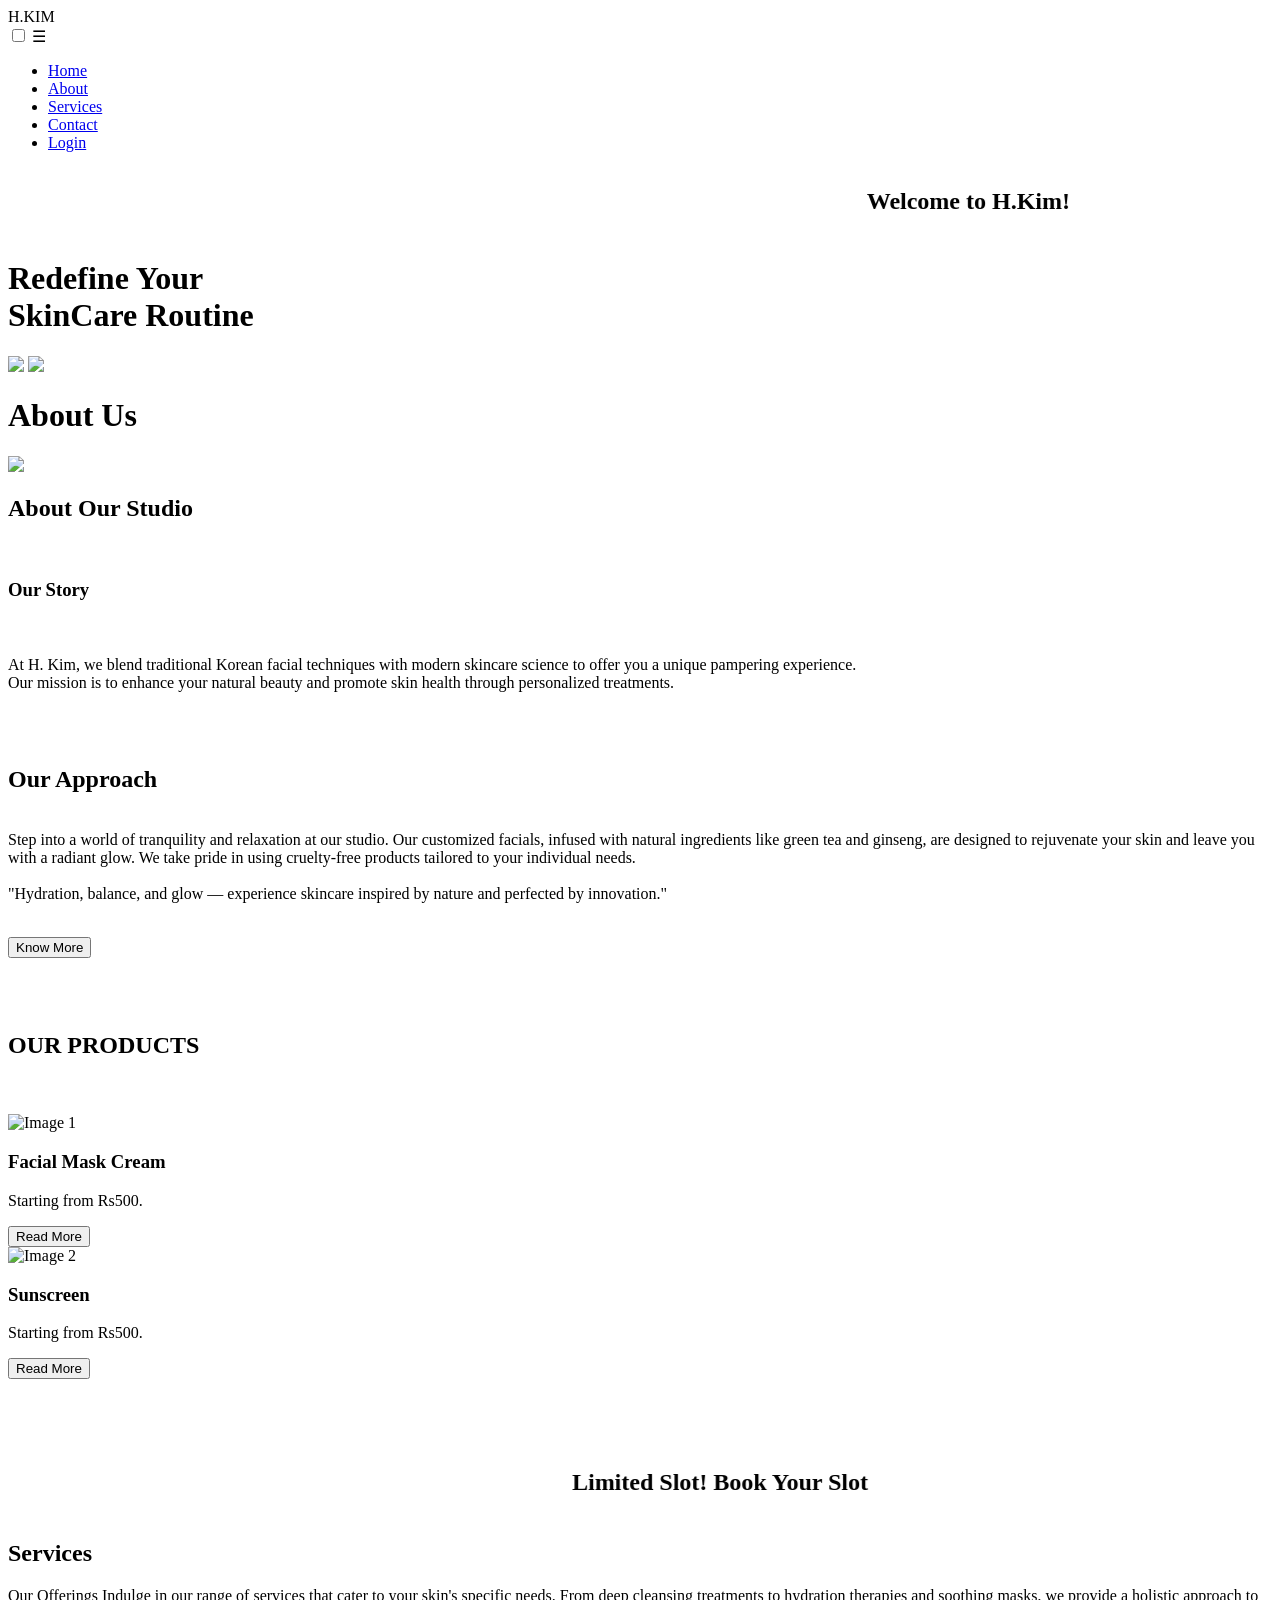
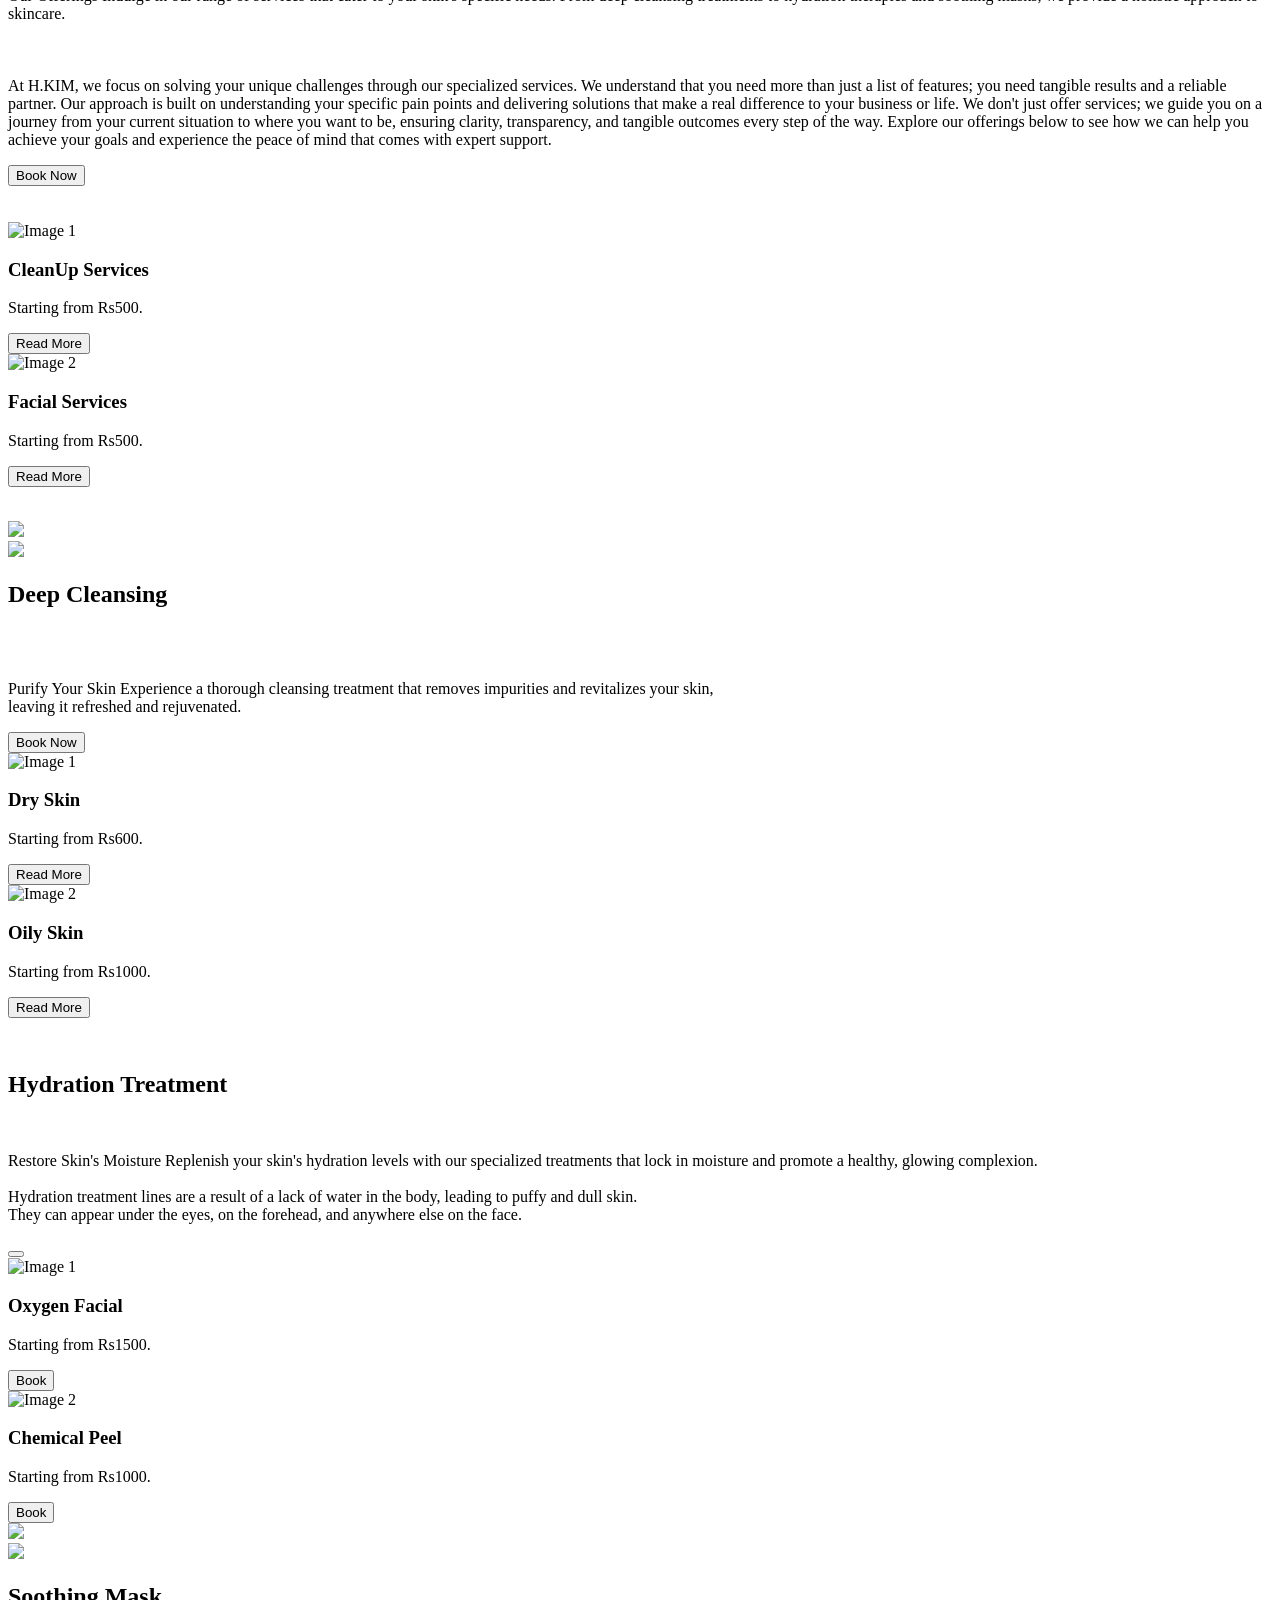
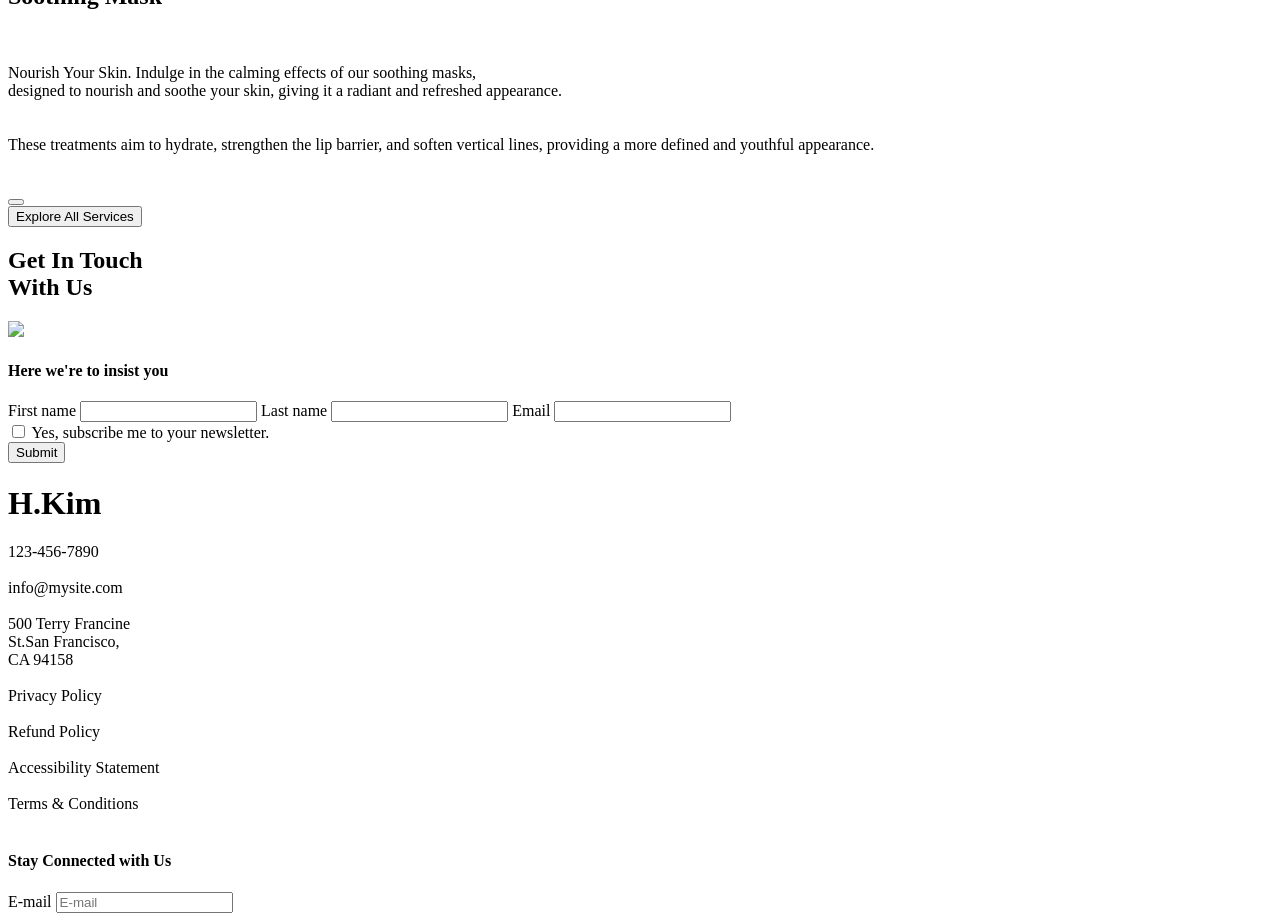
==== project.html @ 7540d5bc "Create project.html" ====
<!DOCTYPE html>
<html lang="en">

<head>
    <meta charset="UTF-8">
    <meta name="viewport" content="width=device-width, initial-scale=1.0">
    <title>Document</title>
    <link rel="stylesheet" href="project.css">
    <link rel="stylesheet" href="https://cdnjs.cloudflare.com/ajax/libs/font-awesome/7.0.1/css/all.min.css">
</head>
<body>
    <!-- navbar -->
    <nav class="navbar">
  <div class="logo">H.KIM</div>

  <input type="checkbox" id="menu-toggle">
  <label for="menu-toggle" class="menu-icon">&#9776;</label>
   <div class="list">
  <ul class="menu">
    <li><a href="project.html">Home</a></li>
    <li><a href="#About">About</a></li>
    <li><a href="#Serv">Services</a></li>
    <li><a href="#Contact Us">Contact</a></li>
        <li><a href="projecttt.html">Login</a></li>

    
  </ul></div>
</nav>
    <div class="wel">
        <marquee behavior="alternate" scrollamount="10">
            <h2>Welcome to H.Kim!</h2>
        </marquee>
    </div>

    <div class="second">
        <h1><b>Redefine Your <br>SkinCare Routine <i class="fa-solid fa-heart fa-beat"></i></b> </h1>
    </div>
    <!-- first page two images using display flex -->
    <div class="image">
        <img src="https://static.wixstatic.com/media/88aac0_39a3f8bd5f514aa9a184b40e3ea5d0ec~mv2.png" class="stat1">
        <img src="https://static.wixstatic.com/media/88aac0_979ce8e6ba2940b0a283a4abbe4a522d~mv2.png" class="stat2">
    </div>
     <!-- first page  two images using display flex -->
     <!-- ABOUT US -->
    <div class="head">
        <h1>About Us</h1>
    </div>
    <div class="third">
        <div id="About"></div>
        <img src="https://static.wixstatic.com/media/88aac0_6f1e1a61ea214df19c73bde86d843956~mv2.png" class="stat3">
        <div class="para">
            <h2> <b>About Our Studio</b></h2><br>
            <h3>Our Story</h3><br><br>
            At H. Kim, we blend traditional Korean facial techniques with modern skincare science to offer you a unique
            pampering experience. <br>Our mission is to enhance your natural beauty and promote skin health through
            personalized treatments.<br><br><br><br>

            <h2>Our Approach</h2><br>
            Step into a world of tranquility and relaxation at our studio.  Our customized facials, infused with natural
            ingredients like green tea and ginseng, are designed to rejuvenate your skin and leave you with a radiant
            glow.
            We take pride in using cruelty-free products tailored to your individual needs.<br><br>
            "Hydration, balance, and glow — experience skincare inspired by nature and perfected by innovation."<br><br>
            </p>
            <div class="hut">
                <button>Know More</button><BR><BR><br><br>
                    <H2>OUR PRODUCTS</H2><BR><BR>

                         <div class="card-container">
    <div class="card">
        <img src="https://encrypted-tbn0.gstatic.com/images?q=tbn:ANd9GcQWG5WYwrhsTmao5rW3LIJkfdyuBlHPRQJwvQ&s" height="270px" alt="Image 1">
        <h3>Facial Mask Cream</h3>
        <p>Starting from Rs500.</p>
        <button>Read More</button>
    </div>

    <div class="card">
        <img src="https://encrypted-tbn0.gstatic.com/images?q=tbn:ANd9GcT1goThkHo0i1daTB5hjZ2QINZlLwFoL63pDg&s"  alt="Image 2">
        <h3>Sunscreen</h3>
        <p>Starting from Rs500.</p>
        <button>Read More</button>
    </div>
</div>

            </p>
        </div><br>

            </div>
        </div>
    </div><br><br>
    <!-- ABOUT US FINISH -->
    <div class="font">
        <marquee behavior="alternate" scrollamount="20">
            <h2>Limited Slot! Book Your Slot <i class="fa-solid fa-heart fa-beat"></i></h2>
        </marquee>
    </div>


    <div class="con">
        <div class="serv">
            <DIV ID="Serv"></DIV>
            <h2 class="vice"><b>Services</b></h2>
            <p>Our Offerings
                Indulge in our range of services that cater to your skin's specific needs. From deep cleansing
                treatments to
                hydration therapies and soothing masks, we provide a holistic approach to skincare.<br><br><BR><BR>


                At H.KIM, we focus on solving your unique challenges through our specialized services. We understand that you need more than just a list of features; you need tangible results and a reliable partner. Our approach is built on understanding your specific pain points and delivering solutions that make a real difference to your business or life. We don't just offer services; we guide you on a journey from your current situation to where you want to be, ensuring clarity, transparency, and tangible outcomes every step of the way. Explore our offerings below to see how we can help you achieve your goals and experience the peace of mind that comes with expert support. 
            <div class="hut2">
                <button>Book Now</button>
            </div><br><br>


            <div class="card-container">
    <div class="card">
        <img src="https://encrypted-tbn0.gstatic.com/images?q=tbn:ANd9GcRZLOktA2puFK-66aZfbL8rGpQpuT9UOBEKHQ&s" height="270px" alt="Image 1">
        <h3>CleanUp Services</h3>
        <p>Starting from Rs500.</p>
        <button>Read More</button>
    </div>

    <div class="card">
        <img src="https://b1019879.smushcdn.com/1019879/wp-content/uploads/2021/12/bella-Aesthetician-facials.jpg?lossy=1&strip=1&webp=1"  alt="Image 2">
        <h3>Facial Services</h3>
        <p>Starting from Rs500.</p>
        <button>Read More</button>
    </div>
</div>
            </p>
        </div><br>
        <img src="https://imgcdn.stablediffusionweb.com/2024/8/28/2afd1731-79ad-414f-a48a-ae4b1ea89bc4.jpg" class="web">
    </div>
    <div class="cont4">
        <img src="https://static.wixstatic.com/media/88aac0_b18232ddbd6e41178c6df3d417ce9be0~mv2.png" height="1350" class="stat6">
        <div class="deep">
            <h2>Deep Cleansing</h2><br><br>
            <p>Purify Your Skin
                Experience a thorough cleansing treatment that removes impurities and revitalizes your skin,<br> leaving it
                refreshed and rejuvenated.</p>
            <div class="hut3">
                <button>Book Now</button>
                <div class="card-container">
    <div class="card">
        <img src="https://www.datocms-assets.com/118532/1718644641-dry-skin-media.jpg?auto=format,compress&w=1438" height="170px" alt="Image 1">
        <h3>Dry Skin</h3>
        <p>Starting from Rs600.</p>
        <button>Read More</button>
    </div>

    <div class="card">
        <img src="https://www.shutterstock.com/image-photo/asian-young-girl-oily-skin-600nw-2490216305.jpg" height="170px" alt="Image 2">
        <h3>Oily Skin</h3>
        <p>Starting from Rs1000.</p>
        <button>Read More</button>
    </div>
</div>
               
            </p>
        </div><br>
            </div>
        </div>
    </div>
    <div class="cont5">
        <div class="hydra">
            <h2>Hydration Treatment</h2><br>
            <p>
                Restore Skin's Moisture

                Replenish your skin's hydration levels with our specialized treatments that lock in moisture and promote
                a
                healthy, glowing complexion.<br><br>
                 Hydration treatment lines are a result of a lack of water in the body, leading to puffy and dull skin.<br> They can appear under the eyes, on the forehead, and anywhere else on the face.<br> 
             </p>
            <div class="hut4">
                <button><i class="fa-solid fa-thumbs-up fa-bounce"></i></button>

                 <div class="card-container">
    <div class="card">
        <img src="https://encrypted-tbn0.gstatic.com/images?q=tbn:ANd9GcQxRi_k6Ahi5q42WTlrqux9uE9CCl_Xo0ejXg&s" height="100px" alt="Image 1">
        <h3>Oxygen Facial</h3>
        <p>Starting from Rs1500.</p>
        <button> Book</button>
    </div>

    <div class="card">
        <img src="https://encrypted-tbn0.gstatic.com/images?q=tbn:ANd9GcT_L-AyO-dftvKgF7fFaPNAt3Jl2494NLClnA&s" height="100px" alt="Image 2">
        <h3>Chemical Peel</h3>
        <p>Starting from Rs1000.</p>
        <button> Book</button>
    </div>
</div>
            </div>
        </div>
        <img src="https://static.wixstatic.com/media/88aac0_9f73400779fd4ef4b7a3026a9c524b9e~mv2.png" class="green">
    </div>
    <div class="cont6">
        <img src="https://static.wixstatic.com/media/88aac0_6803c42aac3e4507950a4fb2f36fbe1b~mv2.png" class="gin">
        <div class="mask">
            <h2>Soothing Mask</h2><br>
            <p>Nourish Your Skin.

                Indulge in the calming effects of our soothing masks,<br> designed to nourish and soothe your skin,
                giving
                it a radiant and refreshed appearance.<br><br><br>
               These treatments aim to hydrate, strengthen the lip barrier, and soften vertical lines, providing a more defined and youthful appearance. </p><br>
            <div class="hut5">
                <button><i class="fa-solid fa-thumbs-up fa-bounce"></i></button>
            </div>
        </div>
    </div>
    <div class="swa">
        <button>Explore All Services</button>
    </div>
    <div class="data">
        <div class="bx1">
            <h2>Get In Touch <br>With Us <i class="fa-solid fa-heart fa-bounce"></i></h2>
        </div>
        <img src="https://static.wixstatic.com/media/88aac0_477f349a5b2c436ca56acd46ba714281~mv2.png" class="get">

        <div class="form-container">
            <div id="Login"></div>
            <form>
                <h4>Here we're to insist you</h4>
                <label>First name</label>
                <input type="text" />

                <label>Last name</label>
                <input type="text" />

                <label>Email</label>
                <input type="email" />

                <div class="checkbox-row">
                    <input type="checkbox" id="subscribe">
                    <label for="subscribe">Yes, subscribe me to your newsletter.</label>
                </div>
                <div class="sub">
                    <button>Submit</button>
                </div>
            </form>
        </div>

    </div>
    </div>
    <!-- FOOTER -->
    <div id="Contact Us"></div>


    <div class="footer">
        <div class="kim">
            <h1>H.Kim</h1>
        </div>
        <div id="no">
            123-456-7890<br><br>
            info@mysite.com<br><br>
            500 Terry Francine <br>St.San Francisco, <br>CA 94158<br><br>
        </div>
        <div id="no1">
            Privacy Policy<br><br>
            Refund Policy<br><br>
            Accessibility Statement<br><br>
            Terms & Conditions<br><br>


        </div>
        <div id="no2">
            <h4>Stay Connected with Us</h4>
            <lable for="text1">E-mail</lable>
            <input type="text" placeholder="E-mail">
        </div>
    </div>
    <div class="icon">
        <i class="fa-brands fa-facebook"></i>
        <i class="fa-brands fa-instagram"></i>
        <i class="fa-brands fa-twitter"></i>
    </div>
    </div>
    <script src="project.js"></script>







  
    
</body>
</html>
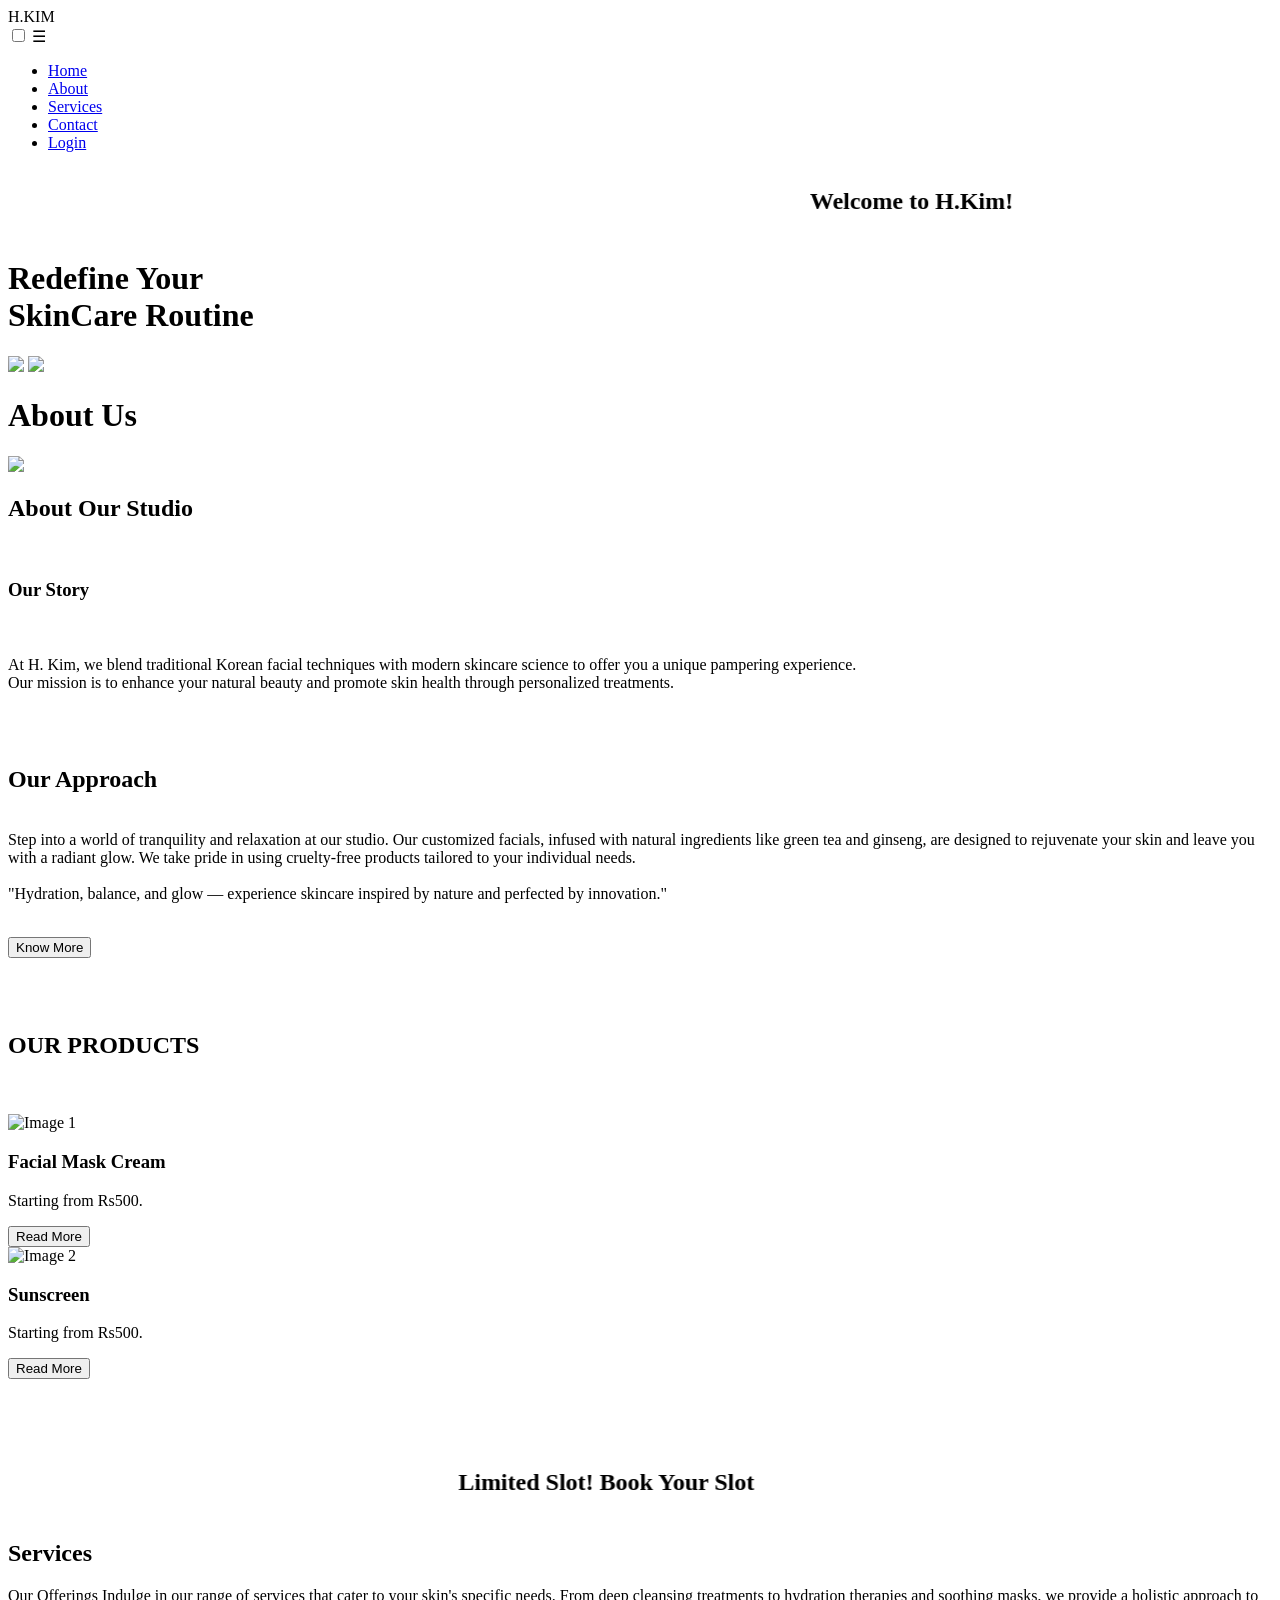
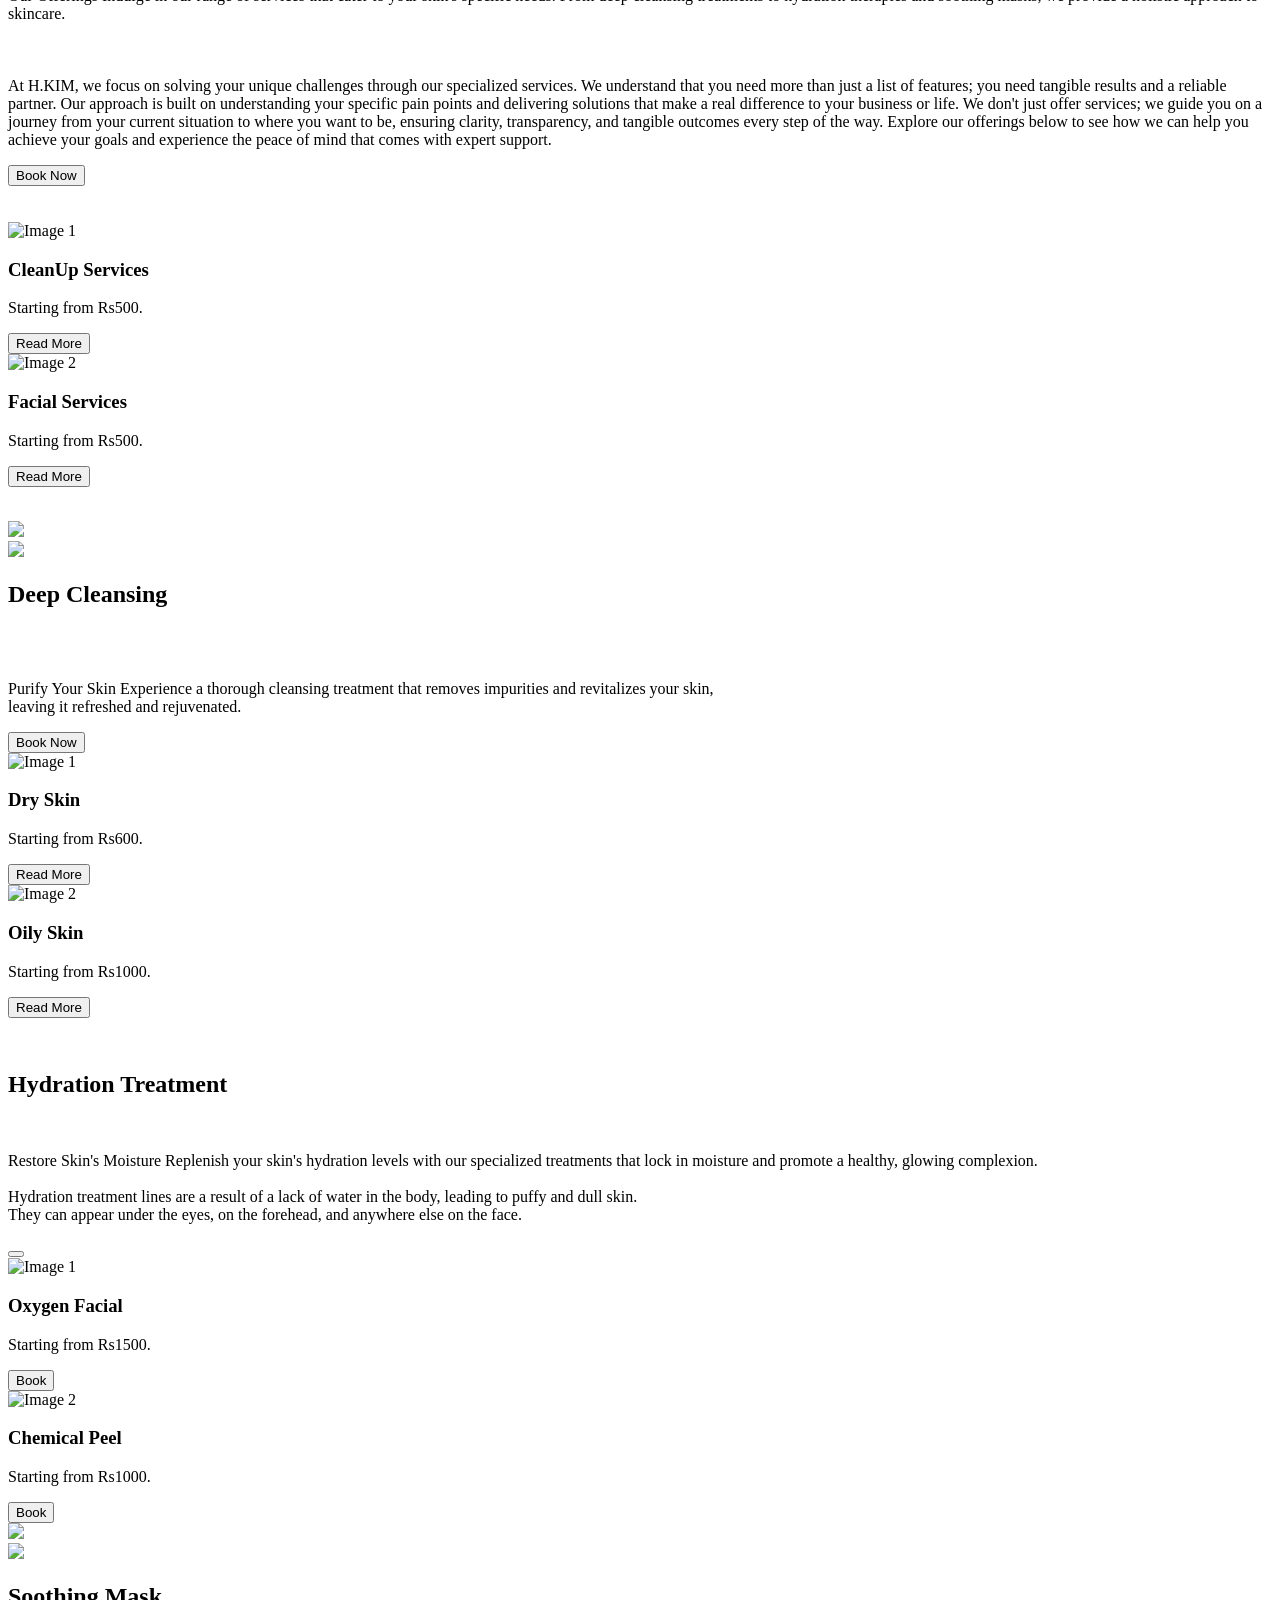
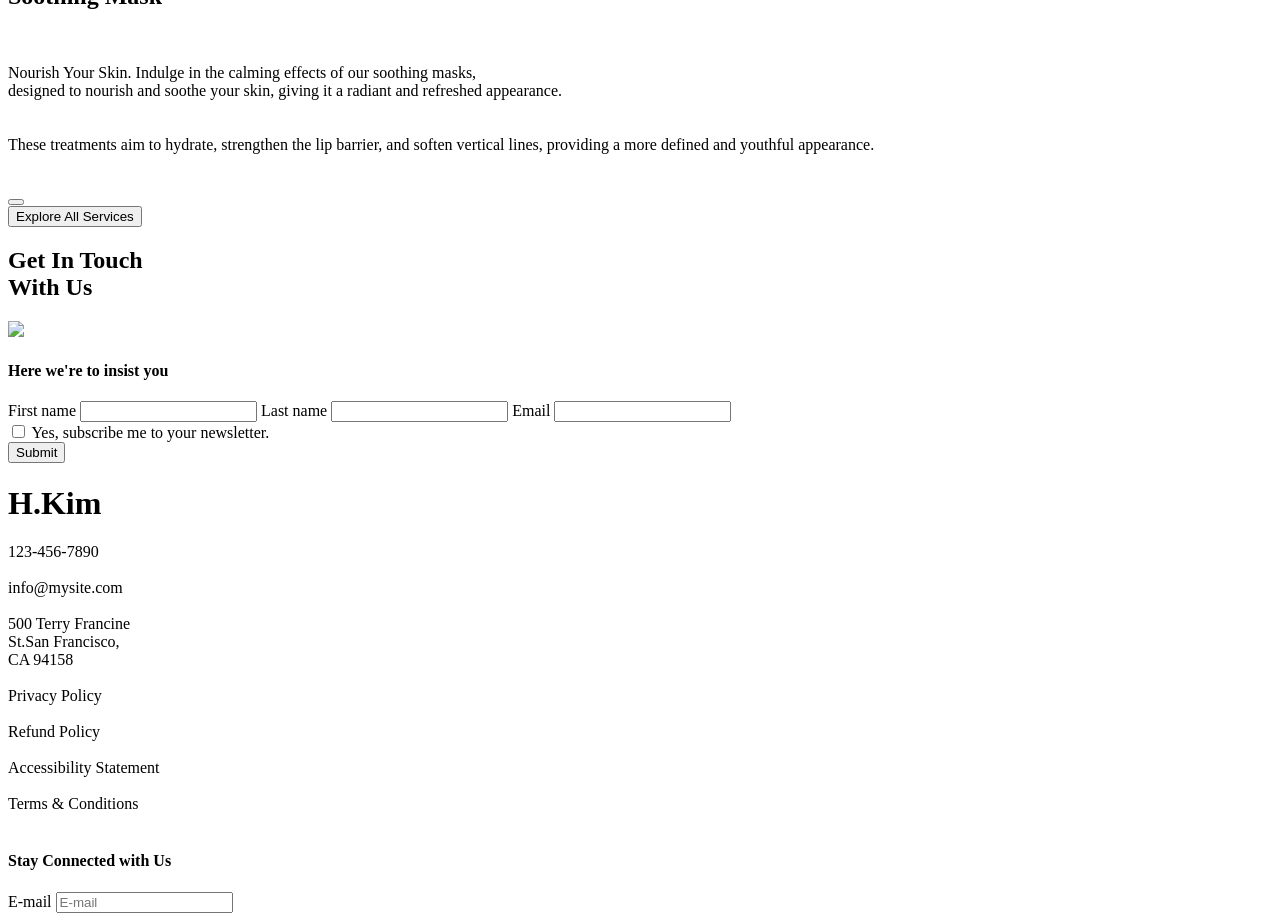
==== commit f57db492: "Update project.html" ====
--- a/project.html
+++ b/project.html
@@ -283,7 +283,6 @@
 
 
 
-
   
     
 </body>
